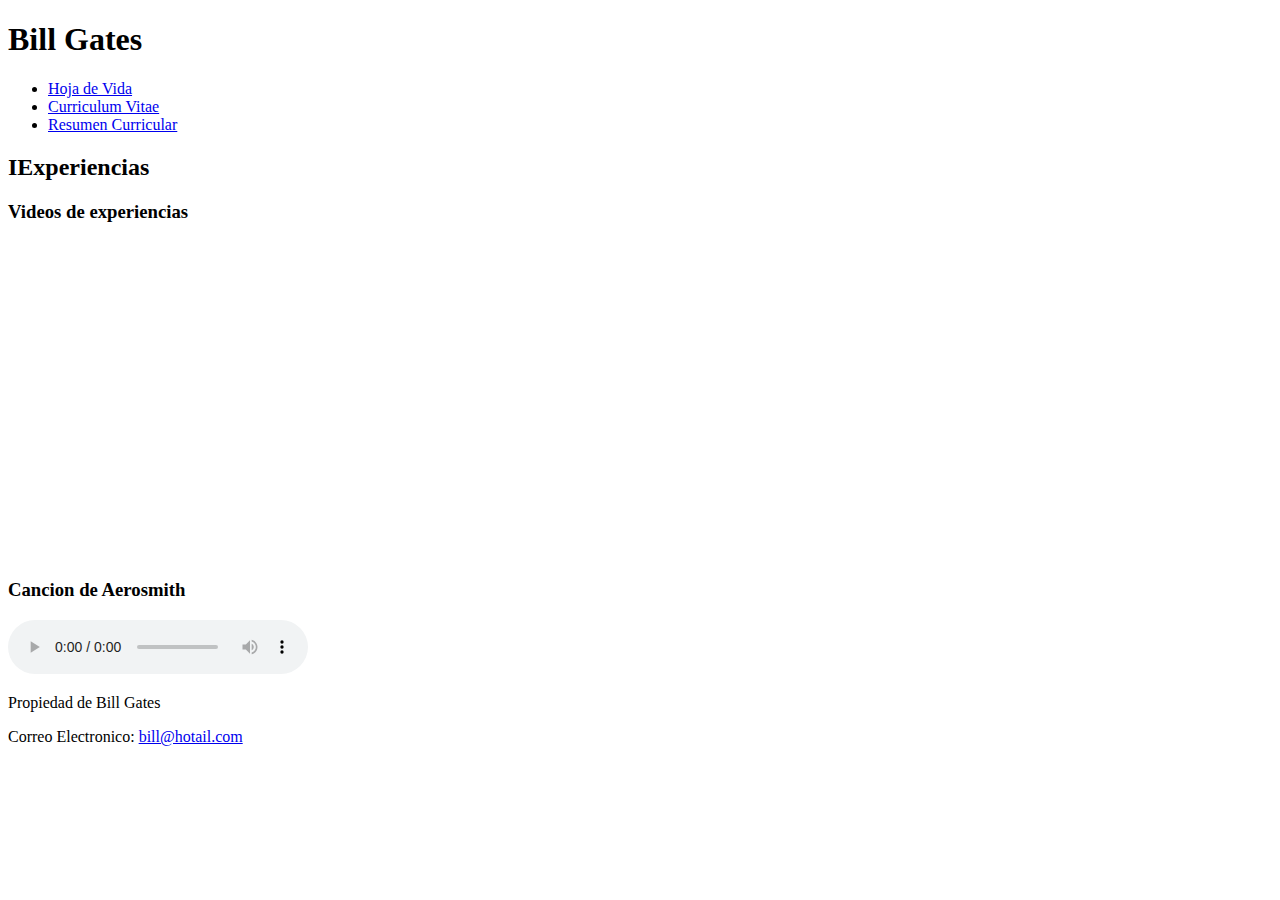
==== RecortarTablas/experiencia.html @ 82b370f8 "Add files via upload" ====
<!DOCTYPE html>
<html lang="en">
<head>
    <meta charset="UTF-8">
    <meta http-equiv="X-UA-Compatible" content="IE=edge">
    <meta name="viewport" content="width=device-width, initial-scale=1.0">
    <title>Experiencia</title>
</head>
<body>
    <header>
        <h1>Bill Gates</h1>
        <ul>
            <li><a href="index.html">Hoja de Vida</a></li>
            <li><a href="educacion.html">Curriculum Vitae</a></li>
            <li><a href="experiencia.html">Resumen Curricular</a></li>
        </ul>
    </header>

    <h2>IExperiencias</h2>
    <h3>Videos de experiencias</h3>
    <iframe src="" frameborder="0"></iframe>
    <iframe width="560" height="315" src="https://www.youtube.com/embed/a5v5d4jz2LA" frameborder="0" allowfullscreen></iframe>
    <h3>Cancion de Aerosmith</h3>

    <audio controls>
        <source src="AAmazing.mp3" type="">

    </audio>
    

    <footer>
        <p>Propiedad de Bill Gates</p>
        <p>Correo Electronico: <a href="http://">bill@hotail.com</a></p>
    </footer>
</body>
</html>
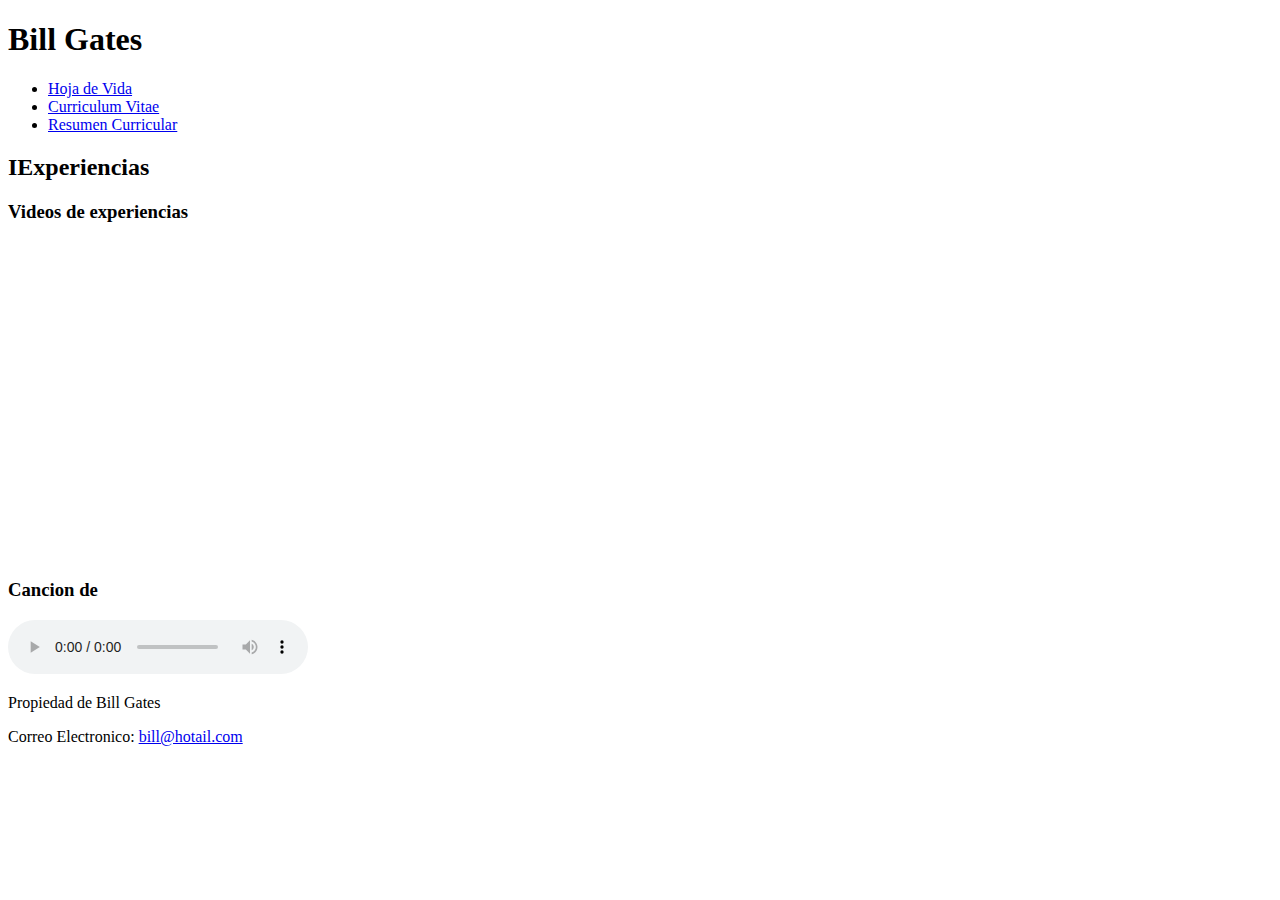
==== commit 15ec1bee: "Add files via upload" ====
--- a/RecortarTablas/experiencia.html
+++ b/RecortarTablas/experiencia.html
@@ -20,10 +20,10 @@
     <h3>Videos de experiencias</h3>
     <iframe src="" frameborder="0"></iframe>
     <iframe width="560" height="315" src="https://www.youtube.com/embed/a5v5d4jz2LA" frameborder="0" allowfullscreen></iframe>
-    <h3>Cancion de Aerosmith</h3>
+    <h3>Cancion de </h3>
 
     <audio controls>
-        <source src="AAmazing.mp3" type="">
+        <source src="src/Aerosmith - Amazing.mp3" type="">
 
     </audio>
     
